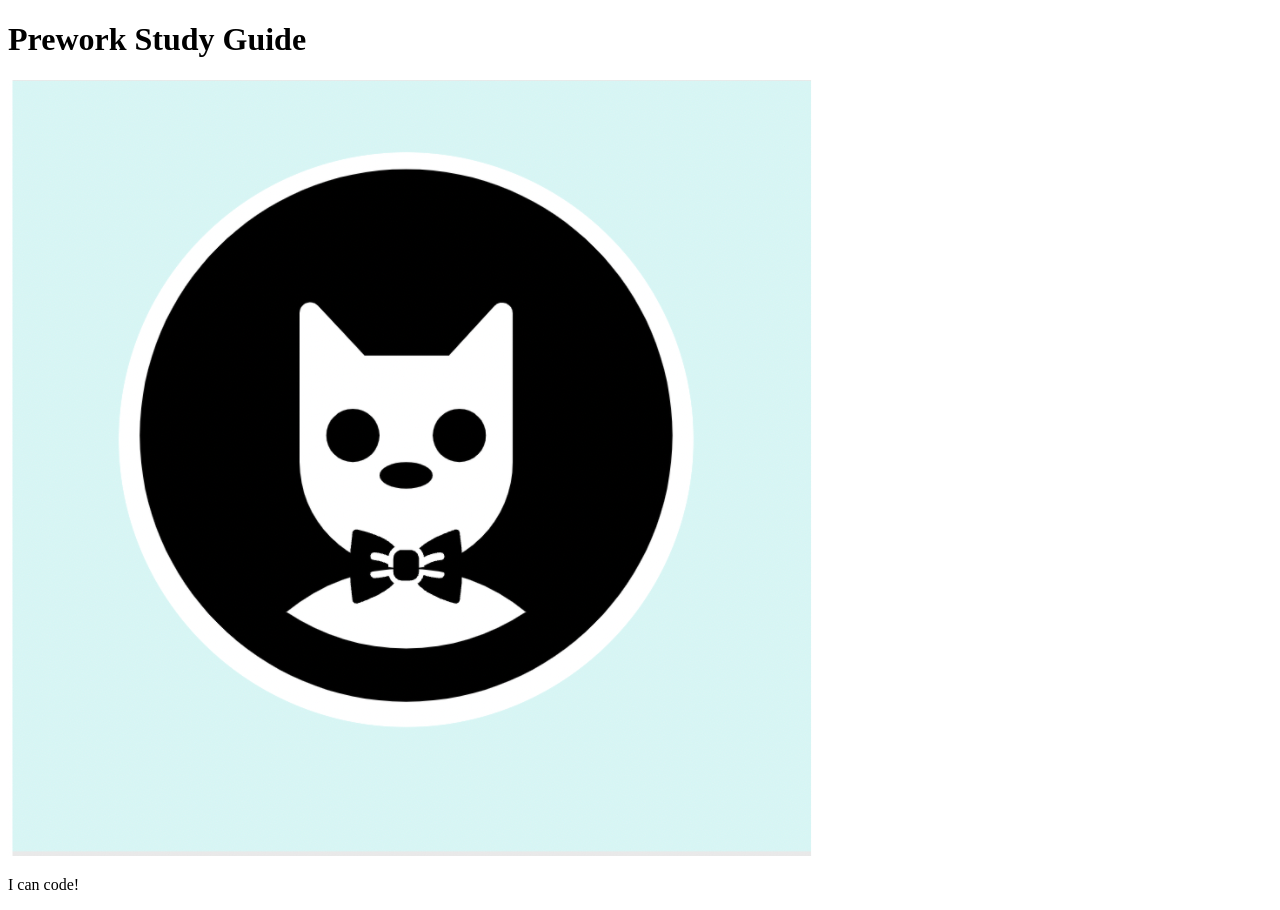
==== prework-study-guide/index.html @ 7b71af98 "add starter code" ====
<!DOCTYPE html>
<html lang="en">
  <head>
    <meta charset="UTF-8" />
    <meta http-equiv="X-UA-Compatible" content="IE=edge" />
    <meta name="viewport" content="width=device-width, initial-scale=1.0" />
    <title>Prework Study Guide</title>
  </head>
  <body>
    <header id="top">
      <h1>Prework Study Guide</h1>
      <img src="./assets/bowtie-cat.png" alt="Profile image of cat wearing a bow tie." />
    </header>
    <main>
      <!-- Student code goes here -->
    </main>

    <footer>
      <p>I can code!</p>
    </footer>
  </body>
</html>
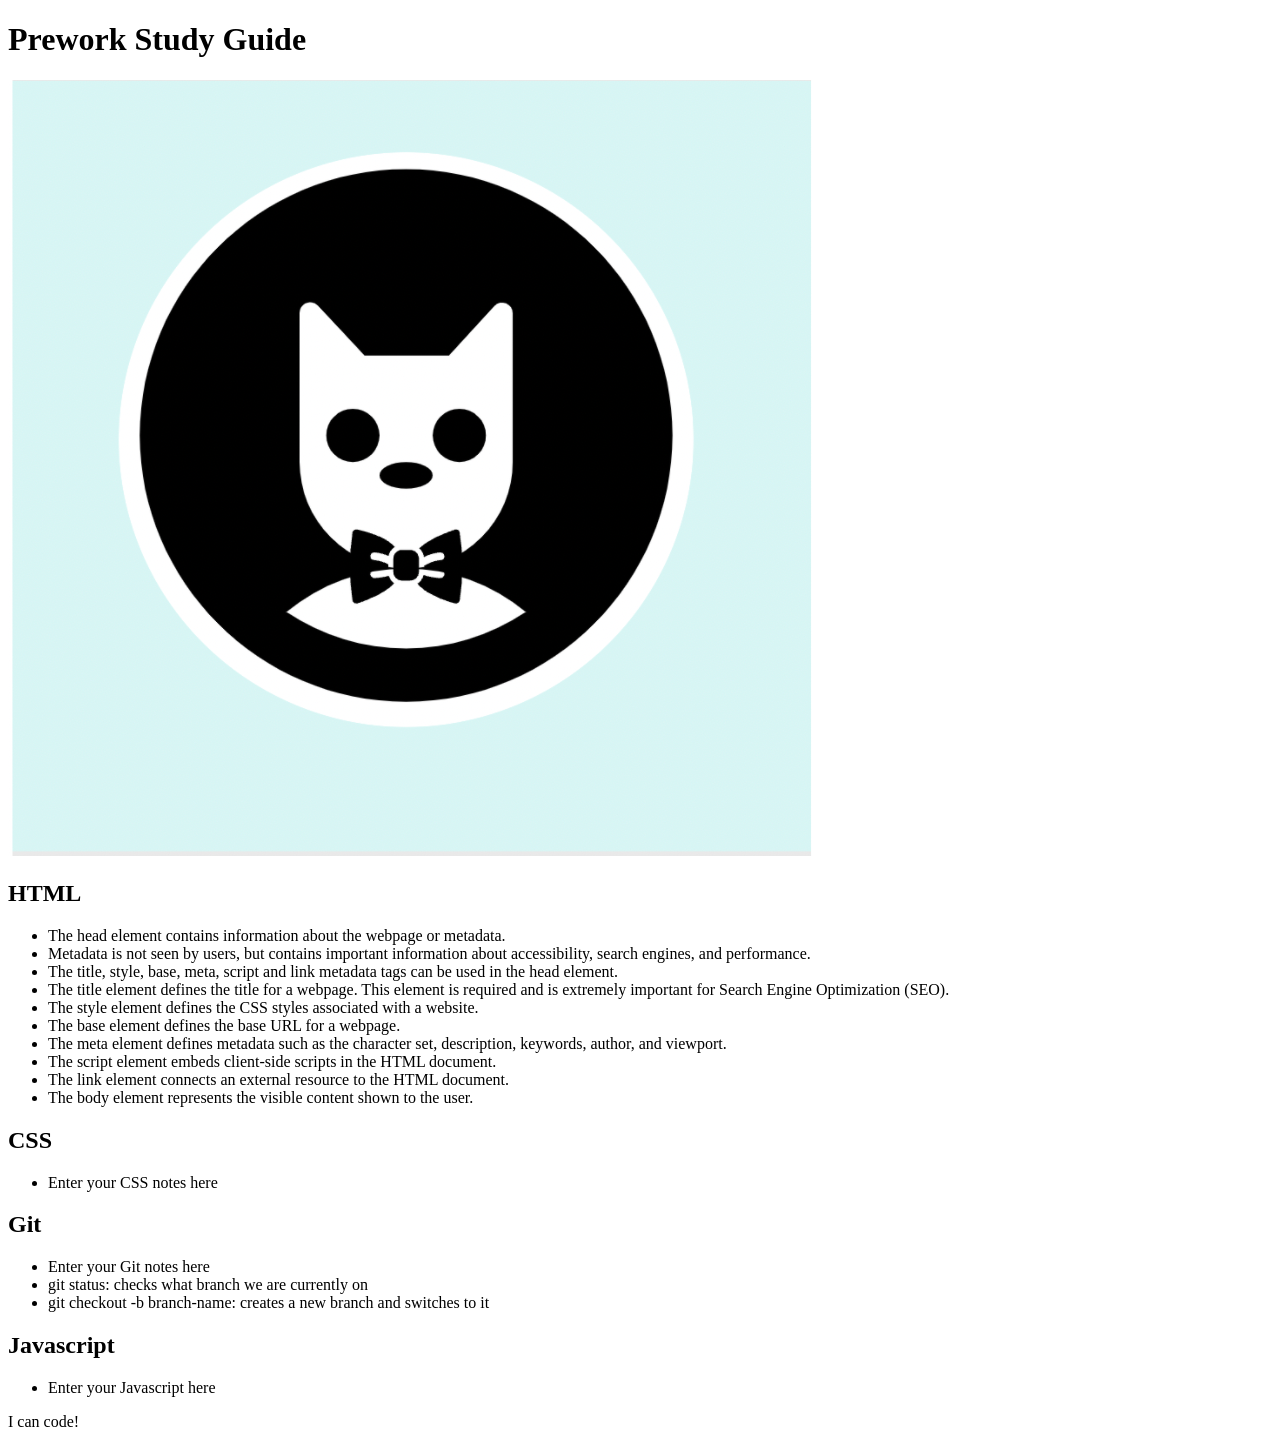
==== commit f09a5b2b: "added code to HTML file" ====
--- a/prework-study-guide/index.html
+++ b/prework-study-guide/index.html
@@ -12,7 +12,48 @@
       <img src="./assets/bowtie-cat.png" alt="Profile image of cat wearing a bow tie." />
     </header>
     <main>
-      <!-- Student code goes here -->
+       <section class="card" id="html-section">
+        <h2>HTML</h2>
+        <ul>
+          <li>The head element contains information about the webpage or metadata. </li>
+          <li>Metadata is not seen by users, but contains important information about accessibility, search engines, and performance.</li>
+          <li>The title, style, base, meta, script and link  metadata tags can be used in the head element.</li>
+          <li>The title element defines the title for a webpage. This element is required and is extremely important for Search Engine Optimization (SEO).</li>
+          <li>The style element defines the CSS styles associated with a website.</li>
+          <li>The base element defines the base URL for a webpage.</li>
+          <li>The meta element defines metadata such as the character set, description, keywords, author, and viewport.</li>
+          <li>The script element embeds client-side scripts in the HTML document.</li>
+          <li>The link element connects an external resource to the HTML document.</li>
+          <li>The body element represents the visible content shown to the user.</li>
+        </ul> 
+   </section>
+
+   <section class="card" id="css-section">
+    <h2>CSS</h2>
+    <ul>
+      <li>Enter your CSS notes here</li>
+    </ul>
+
+   </section>
+
+   <section class="card" id="git-section">
+    <h2>Git</h2>
+    <ul>
+      <li>Enter your Git notes here</li>
+      <li>git status: checks what branch we are currently on </li>
+      <li>git checkout -b branch-name: creates a new branch and switches to it</li>
+    </ul>
+
+   </section>
+
+   <section class="card" id="javascript-section">
+    <h2>Javascript</h2>
+    <ul>
+      <li> Enter your Javascript here</li>
+    </ul>
+
+   </section>
+  
     </main>
 
     <footer>
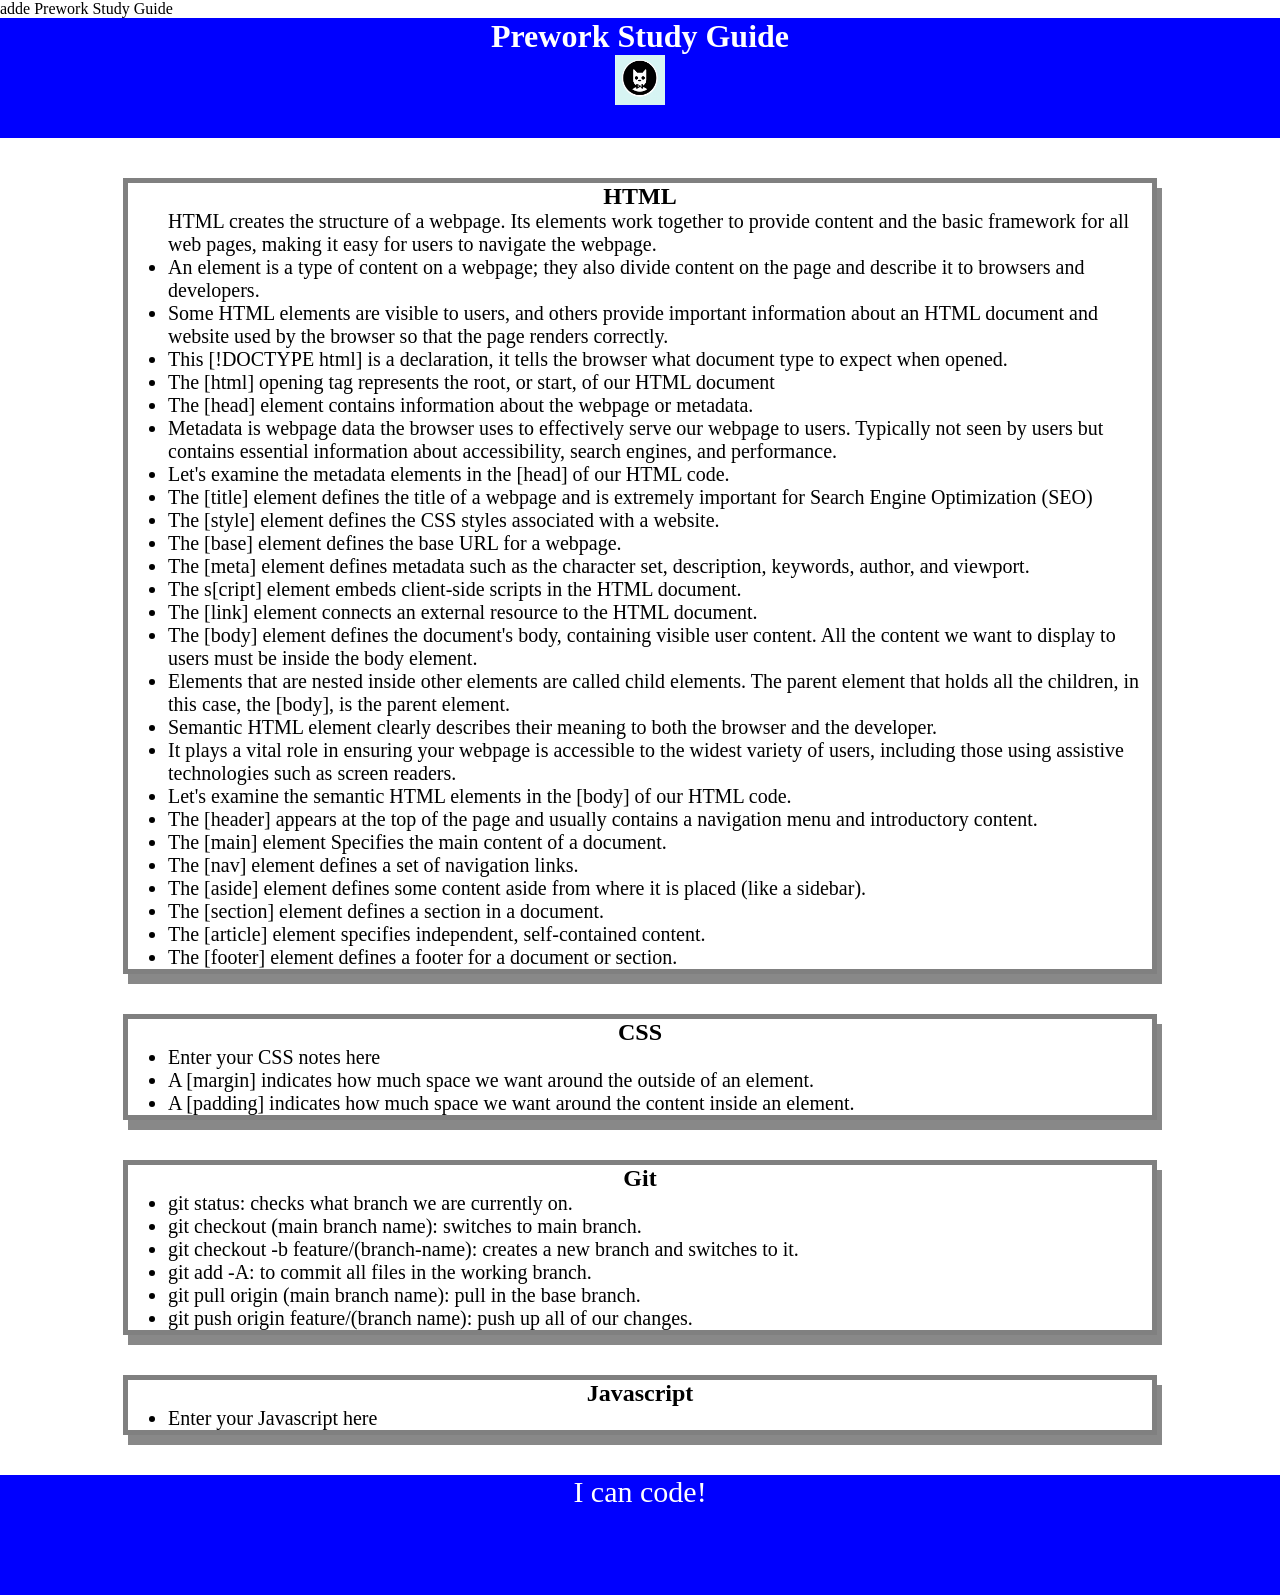
==== commit 27d76529: "added CSS to project" ====
--- a/prework-study-guide/index.html
+++ b/prework-study-guide/index.html
@@ -1,9 +1,10 @@
-<!DOCTYPE html>
+adde<!DOCTYPE html>
 <html lang="en">
   <head>
     <meta charset="UTF-8" />
     <meta http-equiv="X-UA-Compatible" content="IE=edge" />
     <meta name="viewport" content="width=device-width, initial-scale=1.0" />
+    <link rel="stylesheet" href="./assets/style.css"
     <title>Prework Study Guide</title>
   </head>
   <body>
@@ -15,16 +16,33 @@
        <section class="card" id="html-section">
         <h2>HTML</h2>
         <ul>
-          <li>The head element contains information about the webpage or metadata. </li>
-          <li>Metadata is not seen by users, but contains important information about accessibility, search engines, and performance.</li>
-          <li>The title, style, base, meta, script and link  metadata tags can be used in the head element.</li>
-          <li>The title element defines the title for a webpage. This element is required and is extremely important for Search Engine Optimization (SEO).</li>
-          <li>The style element defines the CSS styles associated with a website.</li>
-          <li>The base element defines the base URL for a webpage.</li>
-          <li>The meta element defines metadata such as the character set, description, keywords, author, and viewport.</li>
-          <li>The script element embeds client-side scripts in the HTML document.</li>
-          <li>The link element connects an external resource to the HTML document.</li>
-          <li>The body element represents the visible content shown to the user.</li>
+            <l>HTML creates the structure of a webpage. Its elements work together to provide content and the basic framework for all web pages, making it easy for users to navigate the webpage.</l>
+            <li>An element is a type of content on a webpage; they also divide content on the page and describe it to browsers and developers.</li>
+         <li>Some HTML elements are visible to users, and others provide important information about an HTML document and website used by the browser so that the page renders correctly.</li>
+         <li>This [!DOCTYPE html] is a declaration, it tells the browser what document type to expect when opened.</li>   
+         <li>The [html] opening tag represents the root, or start, of our HTML document</li>
+          <li>The [head] element contains information about the webpage or metadata. </li>
+          <li>Metadata is webpage data the browser uses to effectively serve our webpage to users. Typically not seen by users but contains essential information about accessibility, search engines, and performance.</li>
+          <li>Let's examine the metadata elements in the [head] of our HTML code.</li>
+          <li>The [title] element defines the title of a webpage and is extremely important for Search Engine Optimization (SEO)</li>
+          <li>The [style] element defines the CSS styles associated with a website.</li>
+          <li> The [base] element defines the base URL for a webpage. </li>
+          <li>The [meta] element defines metadata such as the character set, description, keywords, author, and viewport.</li>
+          <li> The s[cript] element embeds client-side scripts in the HTML document.</li>
+          <li>  The [link] element connects an external resource to the HTML document.</li>
+        
+          <li> The [body] element defines the document's body,  containing visible user content. All the content we want to display to users must be inside the body element.</li>
+          <li>Elements that are nested inside other elements are called child elements. The parent element that holds all the children, in this case, the [body], is the parent element. </li>
+          <li>Semantic HTML element clearly describes their meaning to both the browser and the developer.</li>
+          <li> It plays a vital role in ensuring your webpage is accessible to the widest variety of users, including those using assistive technologies such as screen readers.</li>
+          <li>Let's examine the semantic HTML elements in the [body] of our HTML code.</li>
+          <li>The [header] appears at the top of the page and usually contains a navigation menu and introductory content.</li>
+          <li>The [main] element Specifies the main content of a document.</li>
+          <li>The [nav] element defines a set of navigation links.</li>
+          <li>The [aside] element defines some content aside from where it is placed (like a sidebar).</li>
+          <li>The [section] element defines a section in a document.</li>
+          <li>The [article] element specifies independent, self-contained content.</li>
+          <li>The [footer] element defines a footer for a document or section.</li>
         </ul> 
    </section>
 
@@ -32,6 +50,8 @@
     <h2>CSS</h2>
     <ul>
       <li>Enter your CSS notes here</li>
+      <li>A [margin] indicates how much space we want around the outside of an element.</li>
+      <li>A [padding] indicates how much space we want around the content inside an element.</li>
     </ul>
 
    </section>
@@ -39,9 +59,13 @@
    <section class="card" id="git-section">
     <h2>Git</h2>
     <ul>
-      <li>Enter your Git notes here</li>
-      <li>git status: checks what branch we are currently on </li>
-      <li>git checkout -b branch-name: creates a new branch and switches to it</li>
+      <li>git status: checks what branch we are currently on. </li>
+      <li>git checkout (main branch name): switches to main branch.</li>
+      <li>git checkout -b feature/(branch-name): creates a new branch and switches to it.</li>
+      <li>git add -A: to commit all files in the working branch.</li>
+      <li>git pull origin (main branch name): pull in the base branch.</li>
+      <li>git push origin feature/(branch name): push up all of our changes.</li>
+
     </ul>
 
    </section>
@@ -53,11 +77,11 @@
     </ul>
 
    </section>
-  
+
     </main>
 
     <footer>
       <p>I can code!</p>
     </footer>
   </body>
-</html>
+</html>
--- a/prework-study-guide/assets/style.css
+++ b/prework-study-guide/assets/style.css
@@ -0,0 +1,39 @@
+* {
+    margin: 0;
+    padding: 0;
+}
+header,
+footer {
+    width: 100%;
+    height: 120px;
+    background-color: blue;
+    color: white;
+}
+h1,
+h2 {
+ text-align: center;
+}
+
+img {
+ display: block;
+ height: 50px;
+ width: 50px;
+ margin-left: auto;
+ margin-right: auto;
+}
+
+ul {
+ padding-left: 40px;
+ font-size: 20px;
+}
+
+p {
+ text-align: center;
+ font-size: 30px;
+}
+.card {
+    width: 80%;
+    margin: 40px auto;
+    border: 5px solid gray;
+    box-shadow: 5px 10px #888888;
+ }
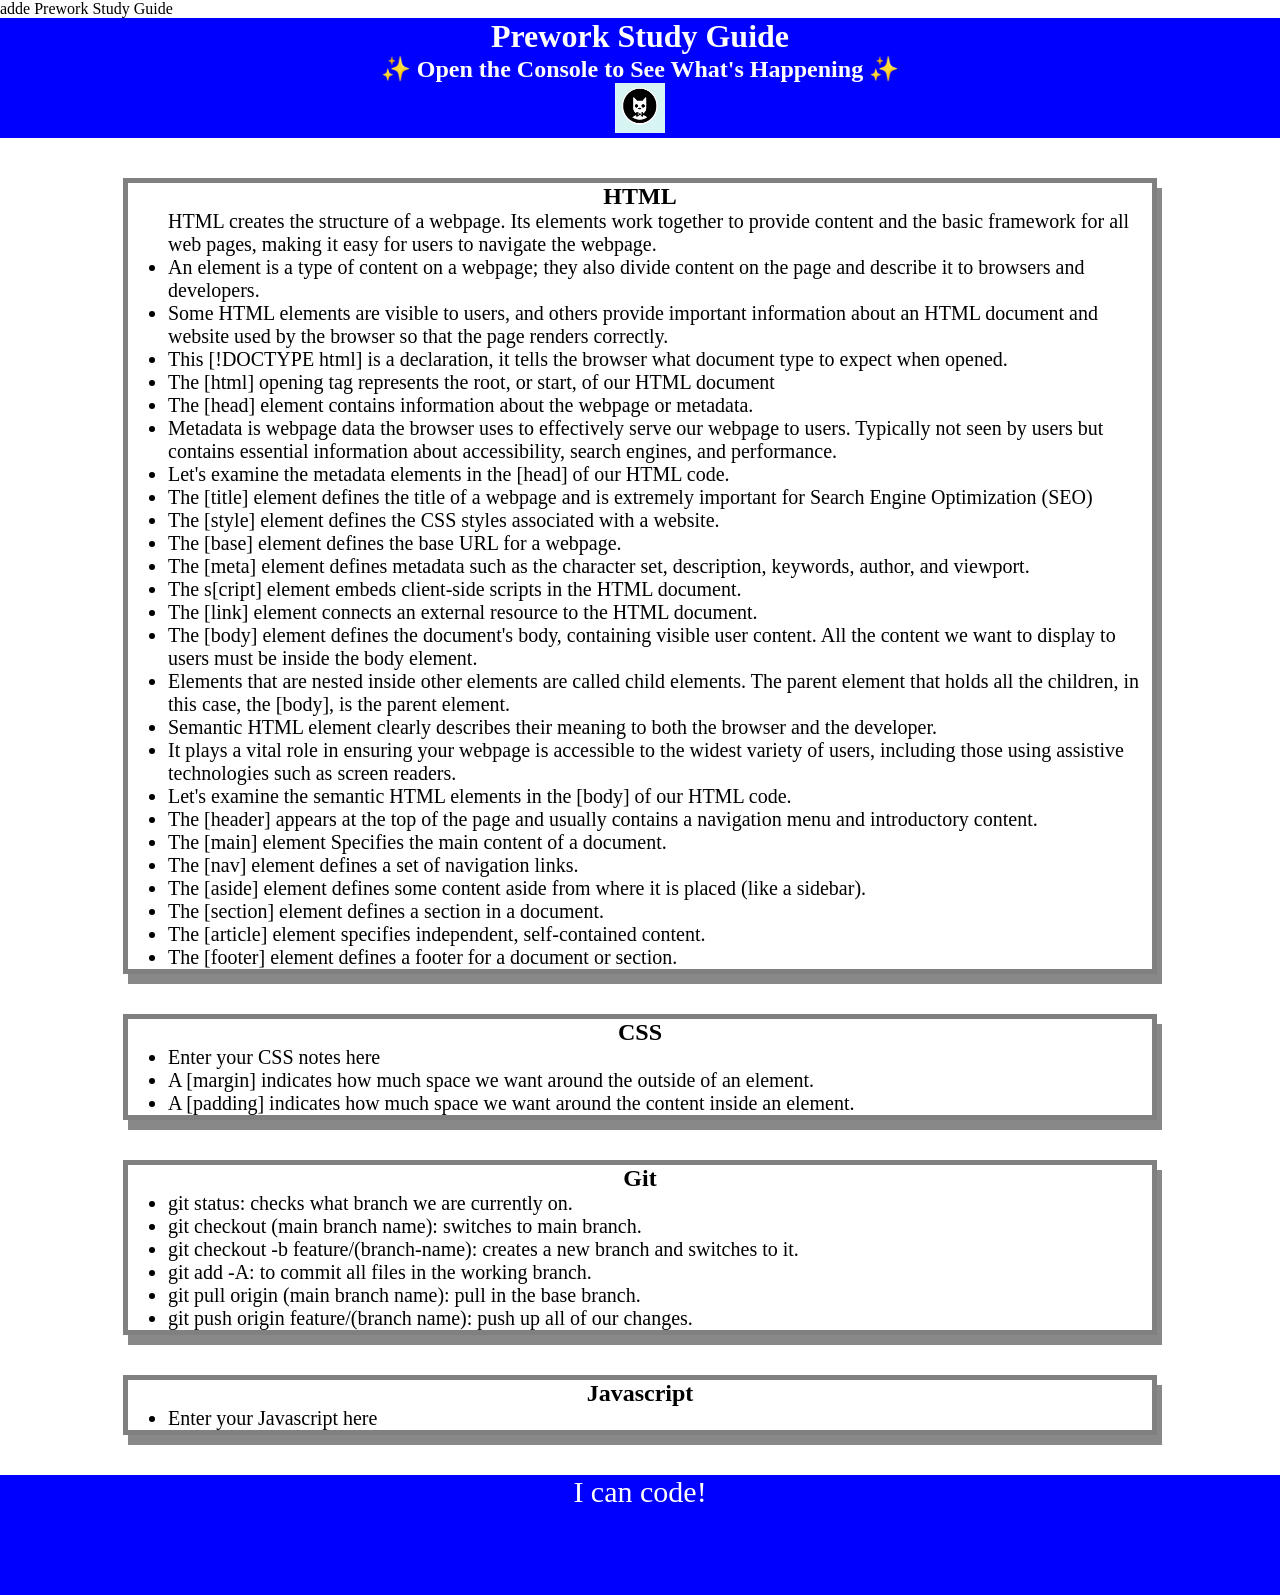
==== commit 35817df2: "added code to javascript file" ====
--- a/prework-study-guide/index.html
+++ b/prework-study-guide/index.html
@@ -10,6 +10,7 @@
   <body>
     <header id="top">
       <h1>Prework Study Guide</h1>
+      <h2>✨ Open the Console to See What's Happening ✨</h2>
       <img src="./assets/bowtie-cat.png" alt="Profile image of cat wearing a bow tie." />
     </header>
     <main>
@@ -83,5 +84,6 @@
     <footer>
       <p>I can code!</p>
     </footer>
+    <script src="./assets/script.js"></script>
   </body>
 </html>
